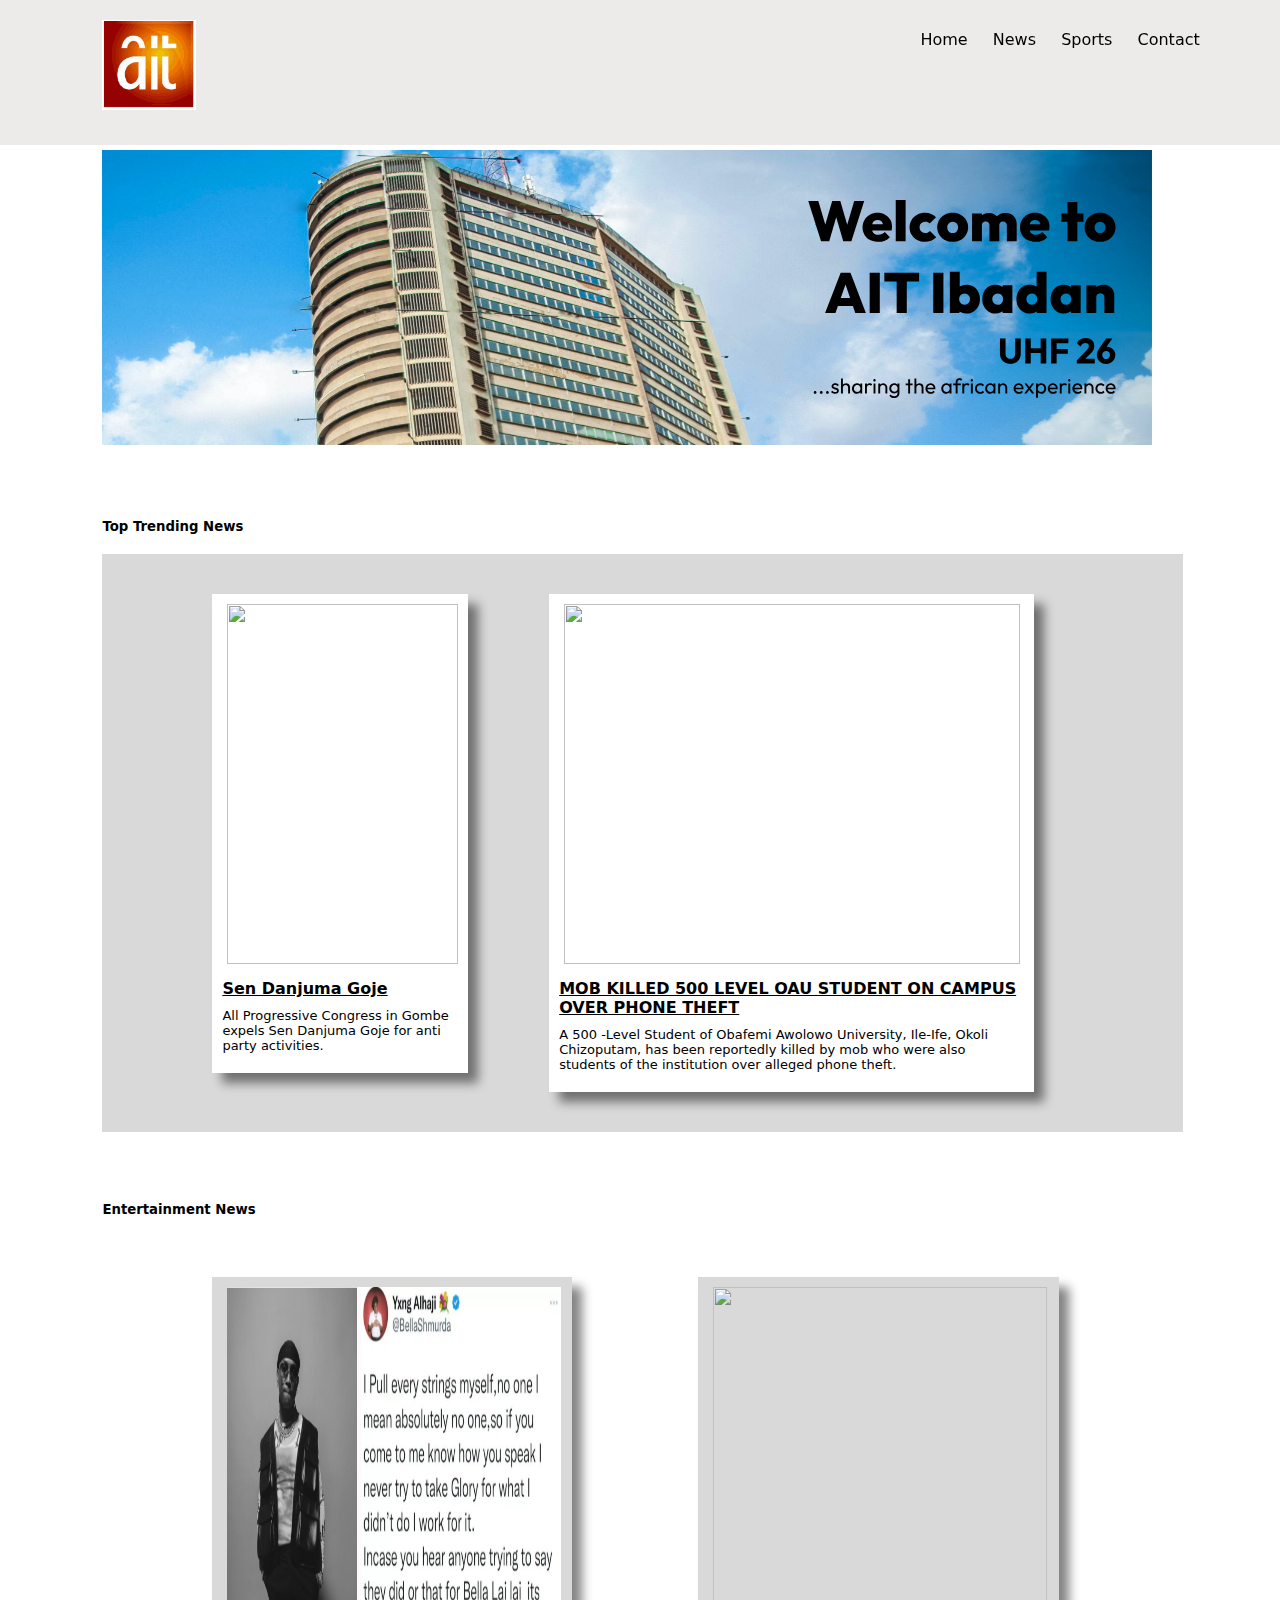
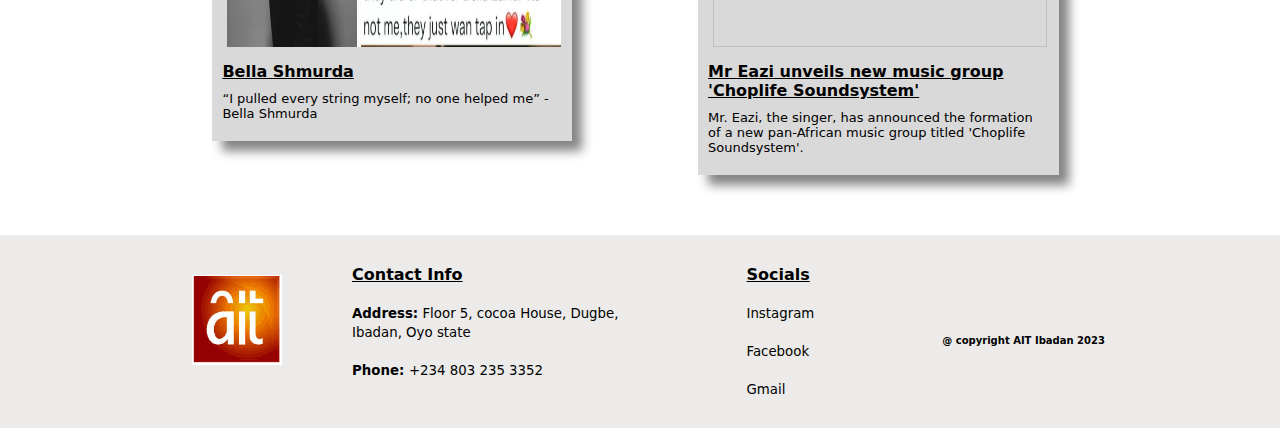
==== index.html @ 720fd8be "Update index.html" ====
<!DOCTYPE html>
<html lang="en">
<head>
    <meta charset="UTF-8">
    <meta http-equiv="X-UA-Compatible" content="IE=edge">
    <meta name="viewport" content="width=device-width, initial-scale=1.0">
    <title>AIT Ibadan</title>
    <link rel="stylesheet" href="homepage.css">
    <link rel="icon" href="pictures/logo.png">
</head>
<body>
    <head>
        <nav>
            <img class="logo" src="pictures/logo.png" alt="logo">
            <div class="nav-links">
                <a href="index.html">Home</a>
                <a href="newspage.html">News</a>
                <a href="">Sports</a>
                <a href="">Contact</a>
            </div>
        </nav>

        <div class="hero">
            <img class="hero-img" src="pictures/cocoahouse.svg" alt="cocoahouse">
        </div>
    </head>
    <main>
        <div class="trending-news">
            <h5>Top Trending News</h5>
            <div class="trending-news-block">
                <a class="trending-news-page" href="tendingstorynewspage.html">
                    <div class="trending-news-card">
                        <div class="trending-news-img">
                            <img src="https://dailytrust.com/wp-content/uploads/2020/10/Danjuma-Goje.jpg" alt="">
                        </div>
                        <h4>Sen Danjuma Goje</h4>
                        <p>
                            All Progressive Congress in Gombe expels Sen Danjuma Goje for anti party activities.
                        </p>
                    </div>
                </a>

                <a class="trending-news-page" href="trendingstorynewspage2.html">
                    <div class="trending-news-card">
                        <div class="trending-news-img">
                            <img src="https://cdn.punchng.com/wp-content/uploads/2023/04/11211629/WhatsApp-Image-2023-04-11-at-19.37.28.jpeg" alt="">
                        </div>
                        <h4>MOB KILLED 500 LEVEL OAU STUDENT ON CAMPUS OVER PHONE THEFT</h4>
                        <p>
                            A 500 -Level Student of Obafemi Awolowo University, Ile-Ife, Okoli Chizoputam, has been reportedly killed by mob who were also students of the institution over alleged phone theft.
                        </p>
                    </div>
                </a>
                
            </div>
        </div>

        <div class="entertainment-news">
            <h5>Entertainment News</h5>
            <div class="entertainment-news-block">
                <a class="entertainment-news-page" href="entertainmentnewspage.html">
                    <div class="entertainment-news-card">
                        <div class="entertainment-news-img">
                            <img src="pictures/bellashmuda.png" alt="">
                        </div>
                        <h4>Bella Shmurda</h4>
                        <p class="news-description"> 
                            <q>I pulled every string myself; no one helped me</q> -Bella Shmurda
                        </p>
                    </div>
                </a>

                <a class="entertainment-news-page" href="entertainmentnewspage2.html">
                    <div class="entertainment-news-card">
                        <div class="entertainment-news-img">
                            <img src="https://tunezjam.com/images/Mr-Eazi-ProfilePic.jpg" alt="">
                        </div>
                        <h4>Mr Eazi unveils new music group 'Choplife Soundsystem'</h4>
                        <p class="news-description">
                            Mr. Eazi, the singer, has announced the formation of a new pan-African music group titled 'Choplife Soundsystem'.
                        </p>
                    </div>
                </a>
        </div>

    </main>
    <footer>
        <img src="pictures/logo.png" alt="">
        <div class="footer-info" id="contact-info">
            <h4 style="text-decoration: underline;">Contact Info</h4><br>
            <small id="address"><b>Address:</b> Floor 5, cocoa House, Dugbe, <br>Ibadan, Oyo state</small><br>
            <br>
            <small id="phone"><b>Phone: </b> +234 803 235 3352</small>
        </div>

        <div class="footer-info" id="socials">
            <h4 style="text-decoration: underline;">Socials</h4><br>
            <small><a href="">Instagram</a></small><br>
            <br>
            <small><a href="">Facebook</a></small><br>
            <br>
            <small><a href="">Gmail</a></small>
        </div>

        <b id="copyright">@ copyright AIT Ibadan 2023</b>
    </footer>
</body>
</html>
---- homepage.css ----
*{
    margin: 0;
    padding: 0;
    font-family: system-ui, -apple-system, BlinkMacSystemFont, 'Segoe UI', Roboto, Oxygen, Ubuntu, Cantarell, 'Open Sans', 'Helvetica Neue', sans-serif;
}
nav{
    /* border: 1px solid black; */
    height: 15vh;
    width: 100%;
    display: flex;
    padding-top: 10px;
    background-color: rgba(228, 227, 225, 0.719);
    position: fixed;
    top: 0;
}
.logo{
    height: 10vh;
    margin-left: 8%;
    /* border: 2px solid black; */
    margin-top: 10px;
}
.nav-links{
    margin-left: 55%;
    margin-top: 20px;
}
.nav-links a{
    margin-left: 20px;
    text-decoration: none;
    color: black;
}
.nav-links a:hover{
    text-decoration: underline;
    text-decoration-color: blue;
}
.hero{
    margin-top: 150px;
    /* border: 1px solid black; */
    margin-left: 8%;
    width: 82vw;
}
.hero-img{
    width: 82vw;
}
.hero h2{
    float: right;
}
.trending-news{
    margin-left: 8%;
    margin-top: 70px;
}
.trending-news-block{
    padding: 40px;
    margin-top: 20px;
    background-color: #D9D9D9;
    width: 85%;
    display: flex;
}
.trending-news-page{
    color: black;
    text-decoration: none;
}
.trending-news-img{
    height: 40vh;
    width: 98%;
    padding-left: 5px;
}
.trending-news-img img{
    width: 100%;
    height: 40vh;
}
.trending-news-card{
    /* border: 1px solid black; */
    width: 70%;
    /* height: 56vh; */
    padding: 10px;
    padding-bottom: 20px;
    background-color: white;
    margin-left: 70px;
    box-shadow: 10px 10px 10px rgba(0, 0, 0, 0.486);
}
.trending-news-card h4{
    margin-top: 15px;
    text-decoration: underline;
}
.trending-news-card p{
    margin-top: 10px;
    font-size: 13px;
}
.entertainment-news{
    margin-left: 8%;
    margin-top: 70px;
}
.entertainment-news-block{
    padding: 40px;
    margin-top: 20px;
    width: 76vw;
    display: flex;
}
.entertainment-news-page{
    color: black;
    text-decoration: none;
}
.entertainment-news-card{
    width: 70%;
    padding: 10px;
    padding-bottom: 20px;
    background-color: #D9D9D9;
    margin-left: 70px;
    box-shadow: 10px 10px 10px rgba(0, 0, 0, 0.486);
}
.entertainment-news-img{
    height: 40vh;
    width: 98%;
    padding-left: 5px;
}
.entertainment-news-img img{
    width: 100%;
    height: 40vh;
}
.entertainment-news-card h4{
    margin-top: 15px;
    text-decoration: underline;
}
.entertainment-news-card p{
    margin-top: 10px;
    font-size: 13px;
}
footer{
    margin-top: 20px;
    display: flex;
    background-color: rgba(228, 227, 225, 0.719);
    padding-bottom: 30px;
    width: 100%;
}
footer img{
    height: 10vh;
    width: 10vh;
    margin-left: 15%;
    margin-top: 40px;
}
.footer-info{
    margin-top: 30px;
    margin-left: 70px;
}
.footer-info a{
    color: black;
    text-decoration: none;
}
.footer-info a:hover{
    text-decoration: underline;
    text-decoration-color: orange;

}
#socials{
    margin-left: 10%;
}
.social-logo{
    width: 10%;
}
#copyright{
    margin-top: 100px;
    font-size: 10px;
    margin-left: 10%;
}


@media all and (max-width: 500px){
    .logo{
        margin-left: 6%;
        height: 5vh;
    }
    nav{
        padding-top: 5px;
        width: 100%;
        height: 8vh;
    }
    .nav-links{
        font-size: 10px;
        margin-left: 25%;
        margin-top: 15px;
    }
    .nav-links a{
        margin-left: 9px;
    }
    .hero{
        margin-top: 80px;
    }
    .trending-news{
        margin-top: 20px;
        width: 90%;
    }
    .trending-news-block{
        display: block;
        padding: 10px;
    }
    .trending-news-card{
        margin-left: 0;
        width: 90%;
        margin-bottom: 50px;
    }
    .trending-news-img{
        height: 30vh;
    }
    .trending-news-img img{
        height: 30vh;
    }
    .entertainment-news{
        margin-top: 45px;
    }
    .entertainment-news-block{
        display: block;
        padding-left: 0;
        margin-top: 20px;
        padding-top: 0;
    }
    .entertainment-news-card{
        margin-left: 0;
        width: 100%;
        margin-bottom: 50px;
    }
    .entertainment-news-img{
        height: 30vh;
    }
    .entertainment-news-img img{
        height: 30vh;
    }
    footer{
        font-size: 7px;
    }
    footer img{
        margin-left: 10%;
        height: 6vh;
        width: 10vw;
        margin-top: 50px;
        /* border: 2px solid black; */
    }
    #copyright{
        margin-top: 50px;
        font-size: 4px;
        margin-left: 20px;
    }
    .footer-info{
        margin-left: 5px;
    }
    #contact-info{
        margin-left: 25px;
    }
    #socials{
        margin-left: 20px;
    }
}
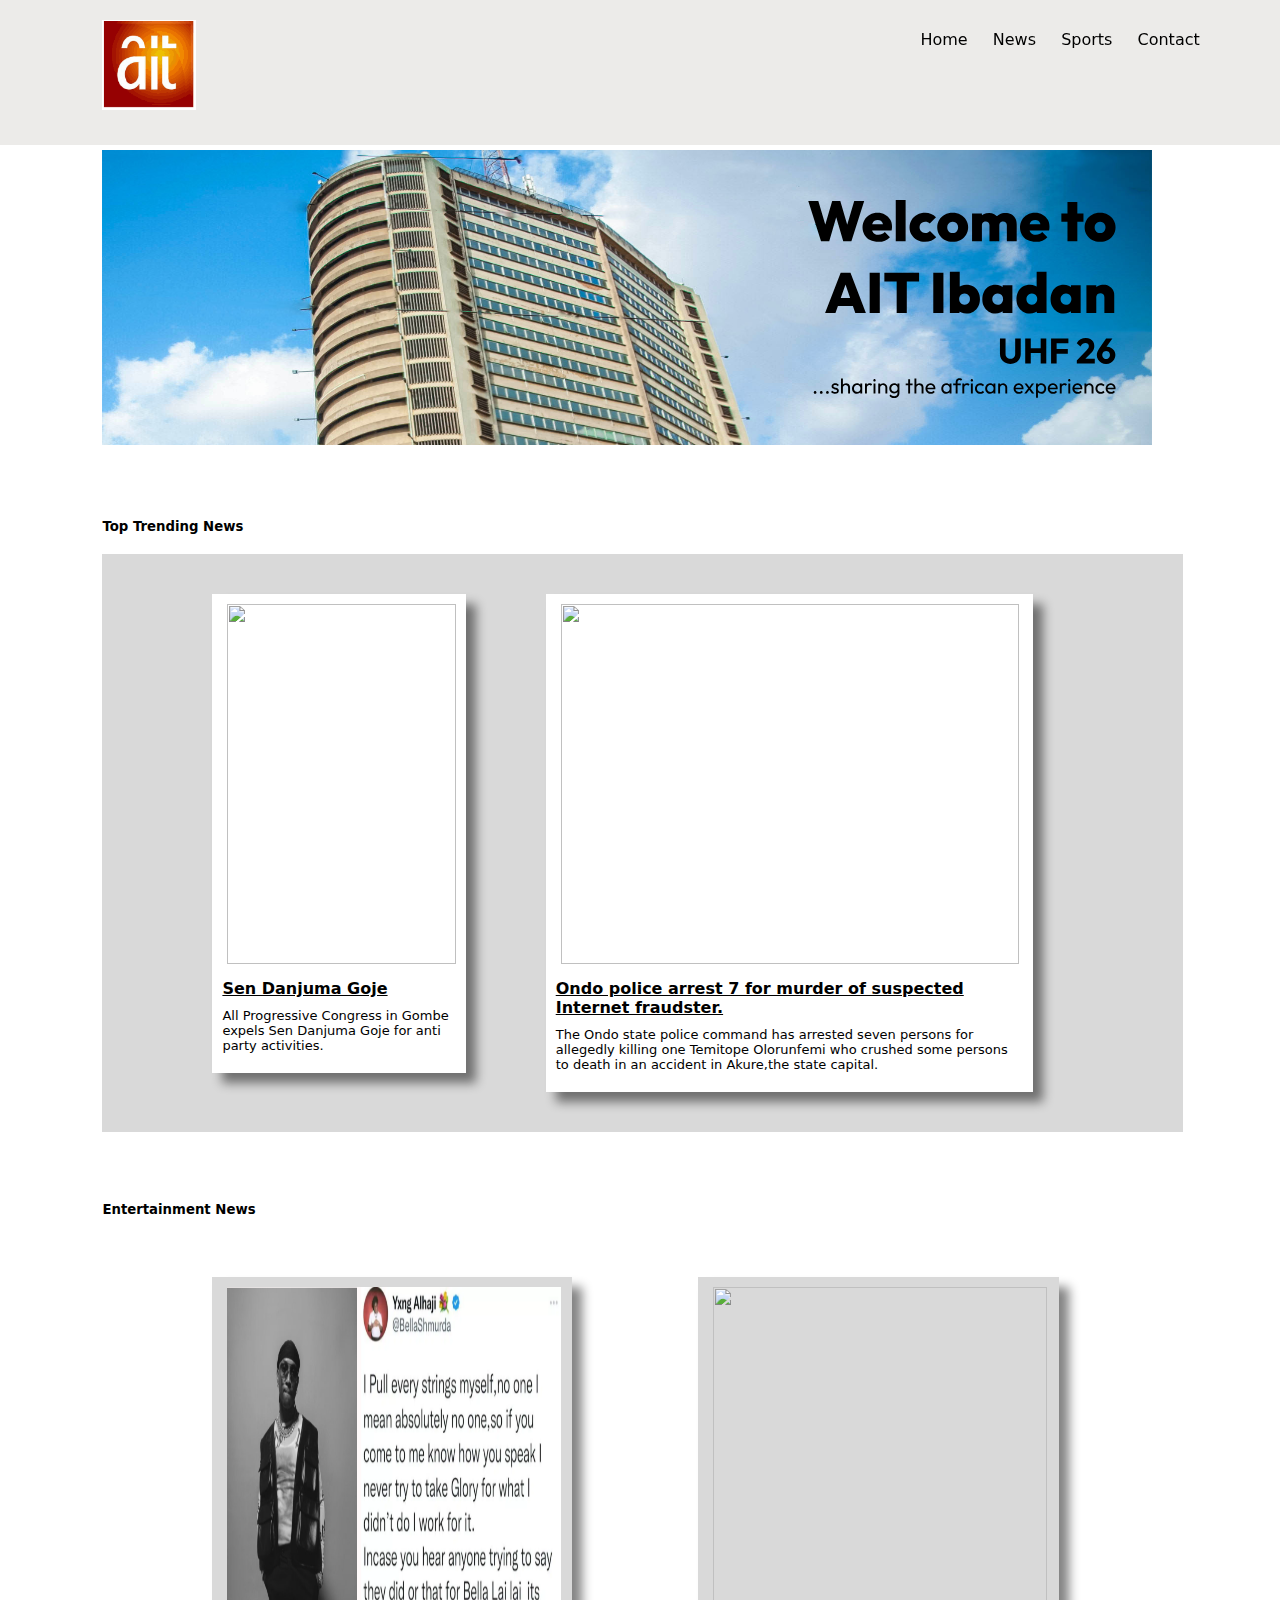
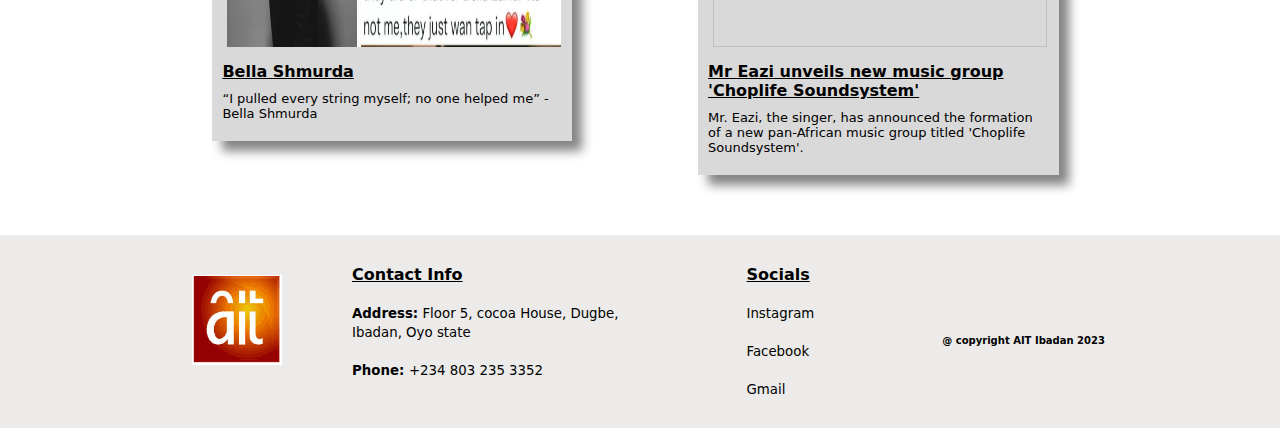
==== commit 380f46df: "Update index.html" ====
--- a/index.html
+++ b/index.html
@@ -43,11 +43,11 @@
                 <a class="trending-news-page" href="trendingstorynewspage2.html">
                     <div class="trending-news-card">
                         <div class="trending-news-img">
-                            <img src="https://cdn.punchng.com/wp-content/uploads/2023/04/11211629/WhatsApp-Image-2023-04-11-at-19.37.28.jpeg" alt="">
+                            <img src="https://www.thecable.ng/wp-content/uploads/2020/05/black-man-arrest-beating-1280x720.jpg" alt="">
                         </div>
-                        <h4>MOB KILLED 500 LEVEL OAU STUDENT ON CAMPUS OVER PHONE THEFT</h4>
+                        <h4>Ondo police arrest 7  for murder of suspected Internet fraudster.</h4>
                         <p>
-                            A 500 -Level Student of Obafemi Awolowo University, Ile-Ife, Okoli Chizoputam, has been reportedly killed by mob who were also students of the institution over alleged phone theft.
+                            The  Ondo state police command has arrested seven  persons for allegedly killing one Temitope Olorunfemi who crushed some persons to death in an accident in Akure,the state capital.
                         </p>
                     </div>
                 </a>
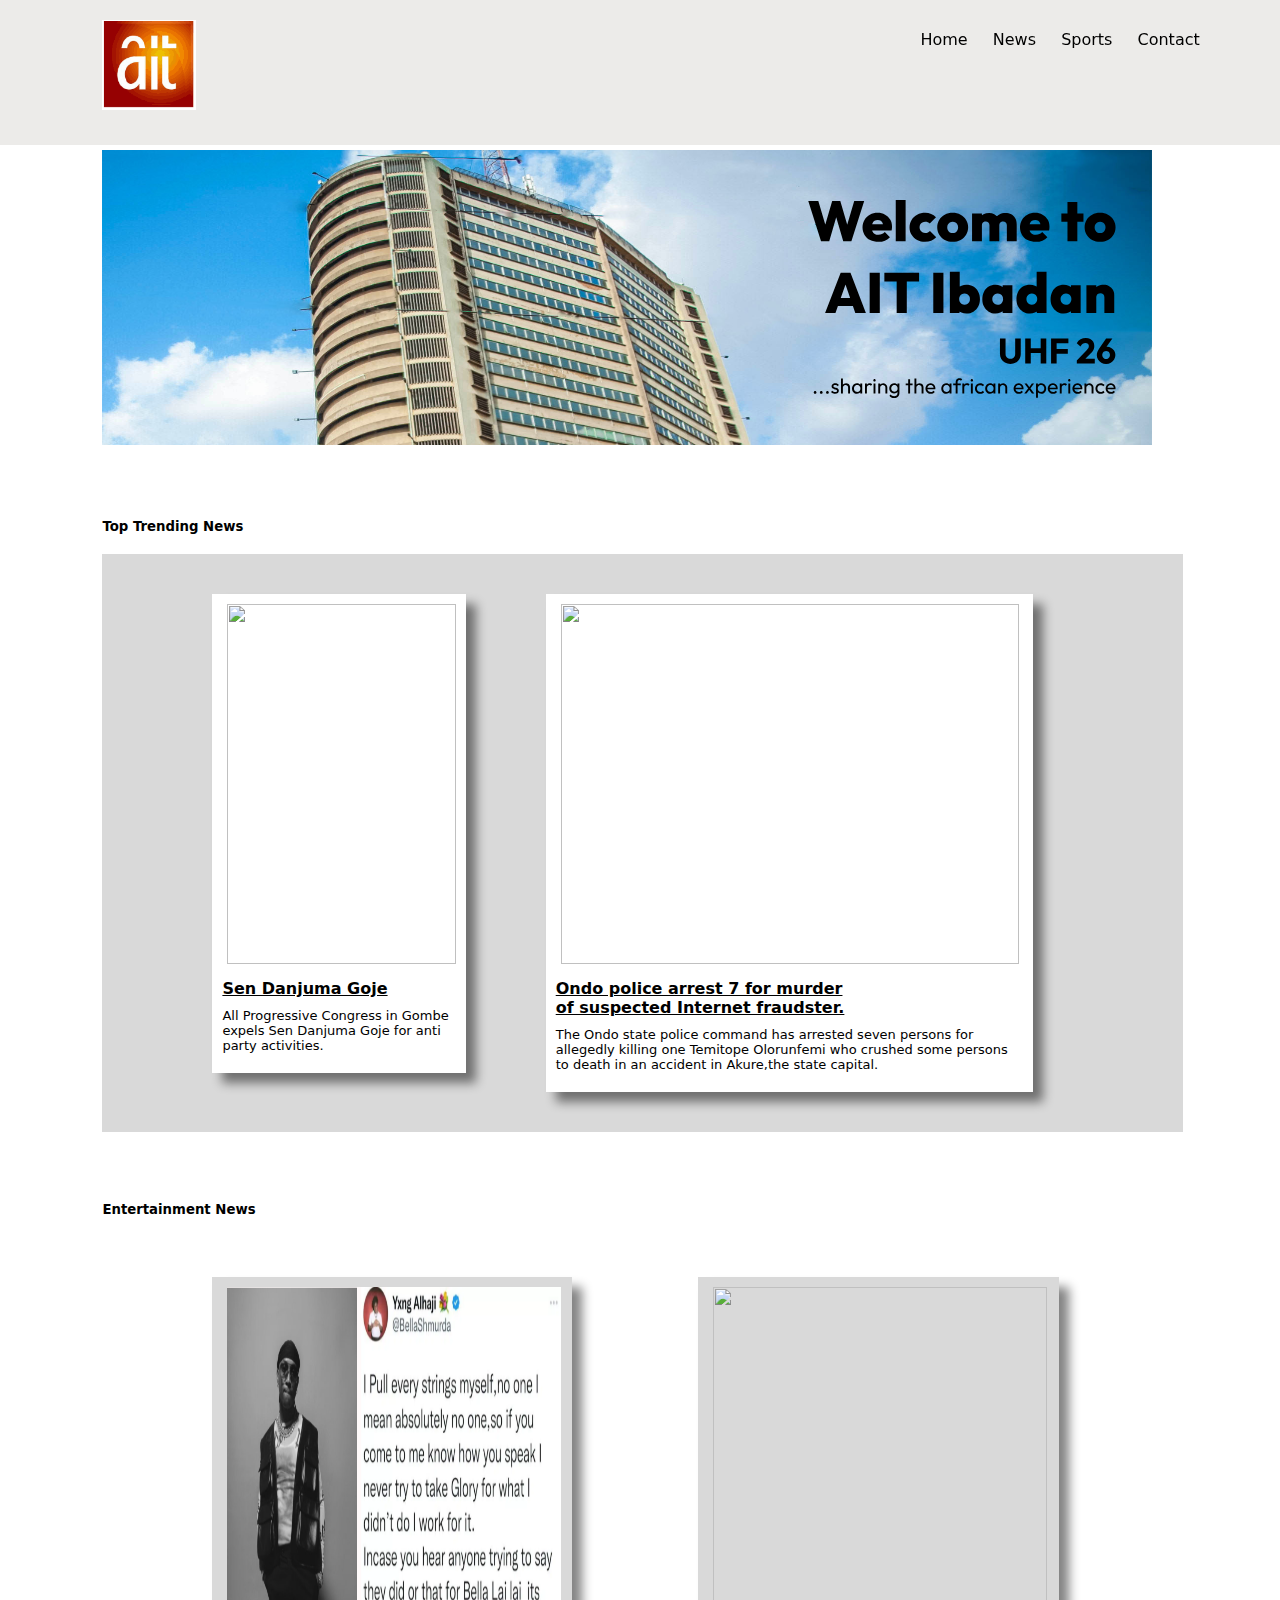
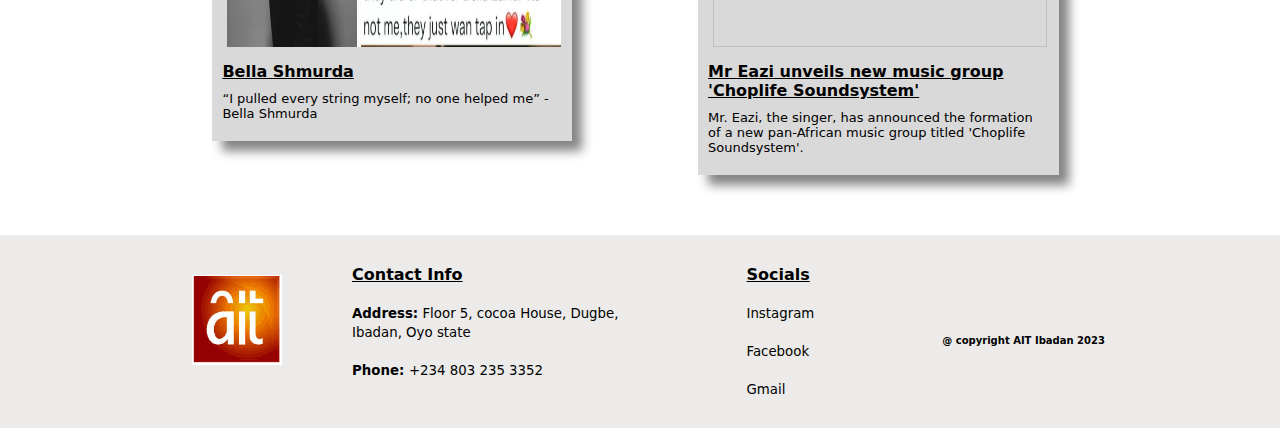
==== commit bd37b33e: "Update index.html" ====
--- a/index.html
+++ b/index.html
@@ -45,7 +45,7 @@
                         <div class="trending-news-img">
                             <img src="https://www.thecable.ng/wp-content/uploads/2020/05/black-man-arrest-beating-1280x720.jpg" alt="">
                         </div>
-                        <h4>Ondo police arrest 7  for murder of suspected Internet fraudster.</h4>
+                        <h4>Ondo police arrest 7  for murder<br> of suspected Internet fraudster.</h4>
                         <p>
                             The  Ondo state police command has arrested seven  persons for allegedly killing one Temitope Olorunfemi who crushed some persons to death in an accident in Akure,the state capital.
                         </p>
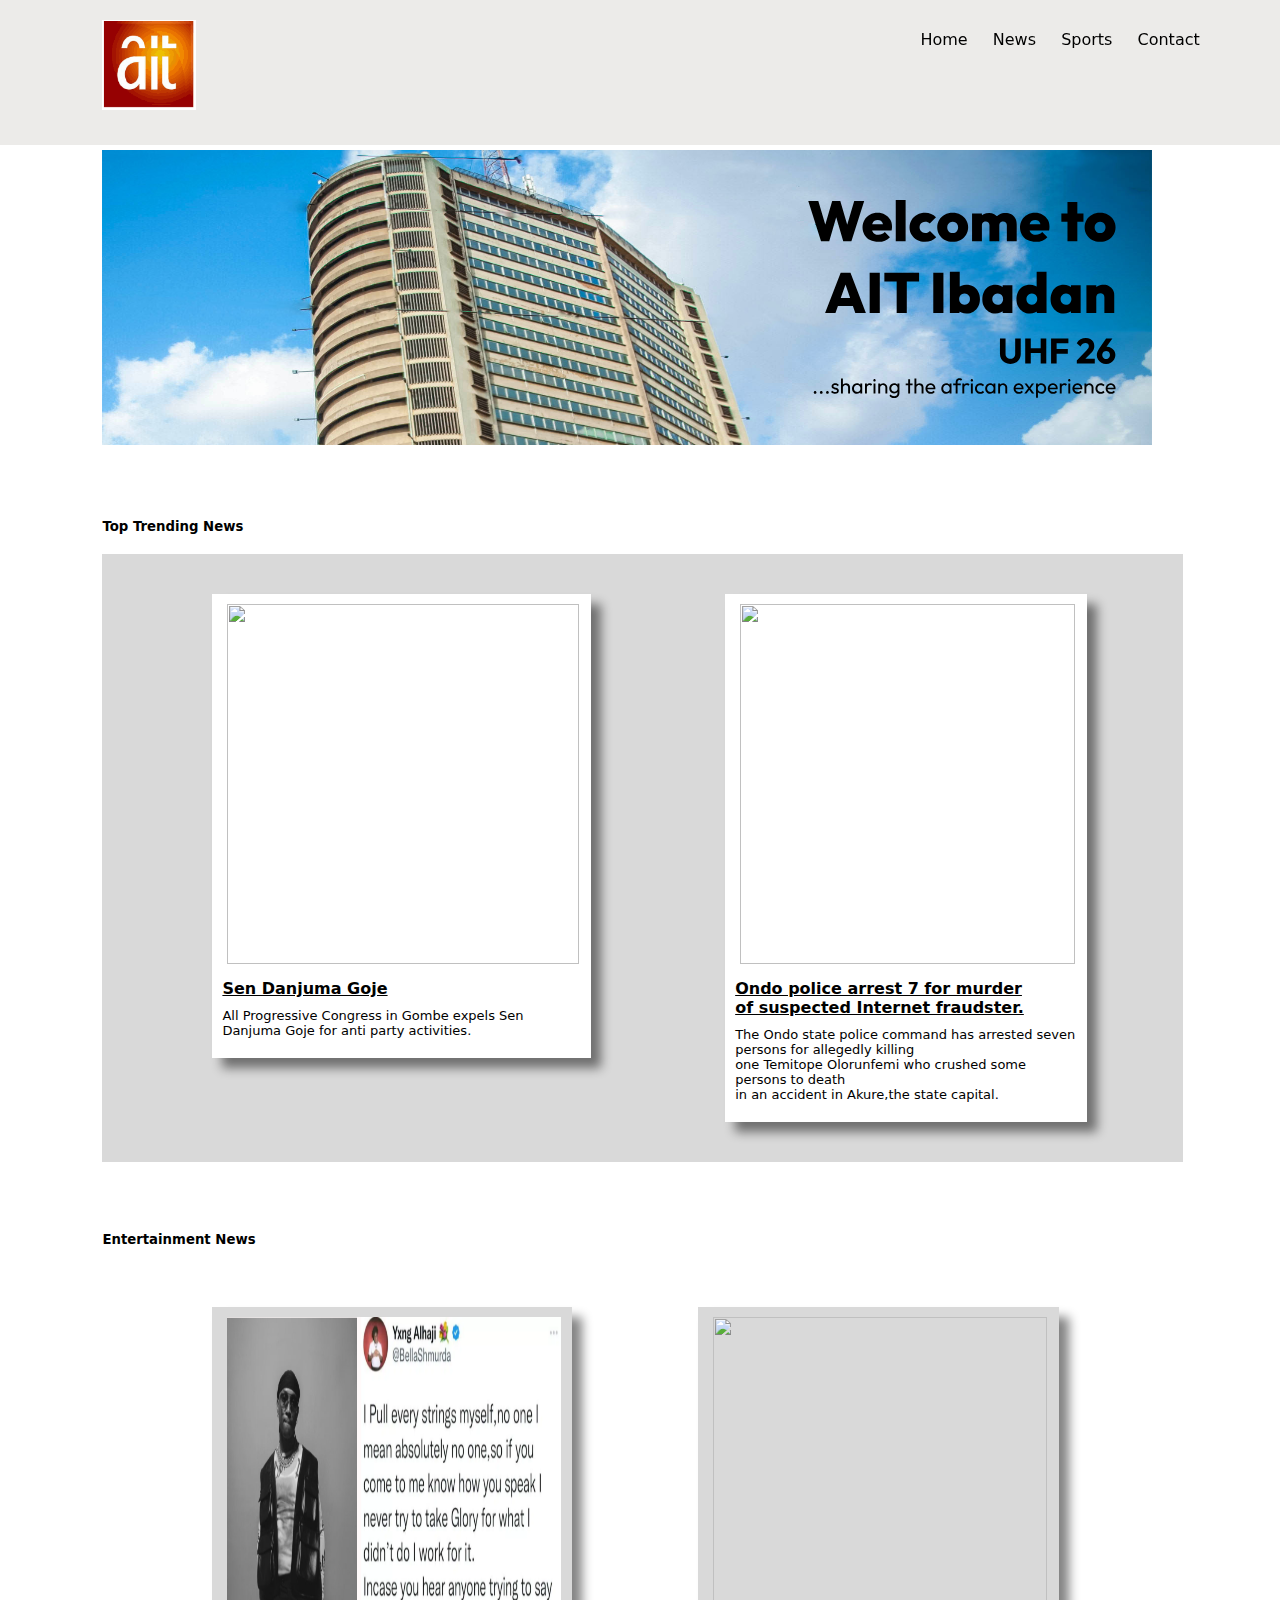
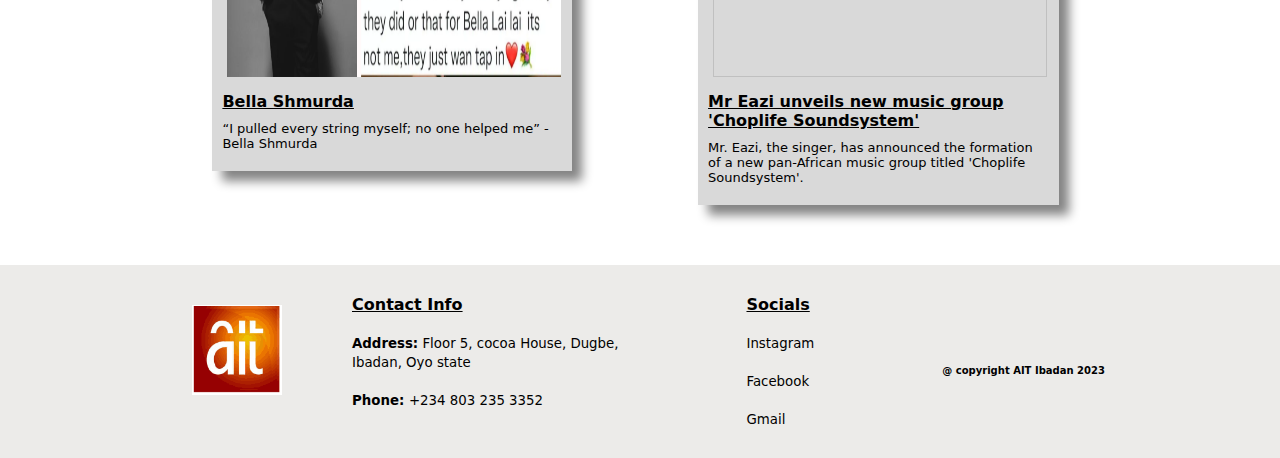
==== commit 00904b7e: "Update index.html" ====
--- a/index.html
+++ b/index.html
@@ -47,7 +47,8 @@
                         </div>
                         <h4>Ondo police arrest 7  for murder<br> of suspected Internet fraudster.</h4>
                         <p>
-                            The  Ondo state police command has arrested seven  persons for allegedly killing one Temitope Olorunfemi who crushed some persons to death in an accident in Akure,the state capital.
+                            The  Ondo state police command has arrested seven  persons for allegedly killing <br>
+                            one Temitope Olorunfemi who crushed some persons to death <br> in an accident in Akure,the state capital.
                         </p>
                     </div>
                 </a>
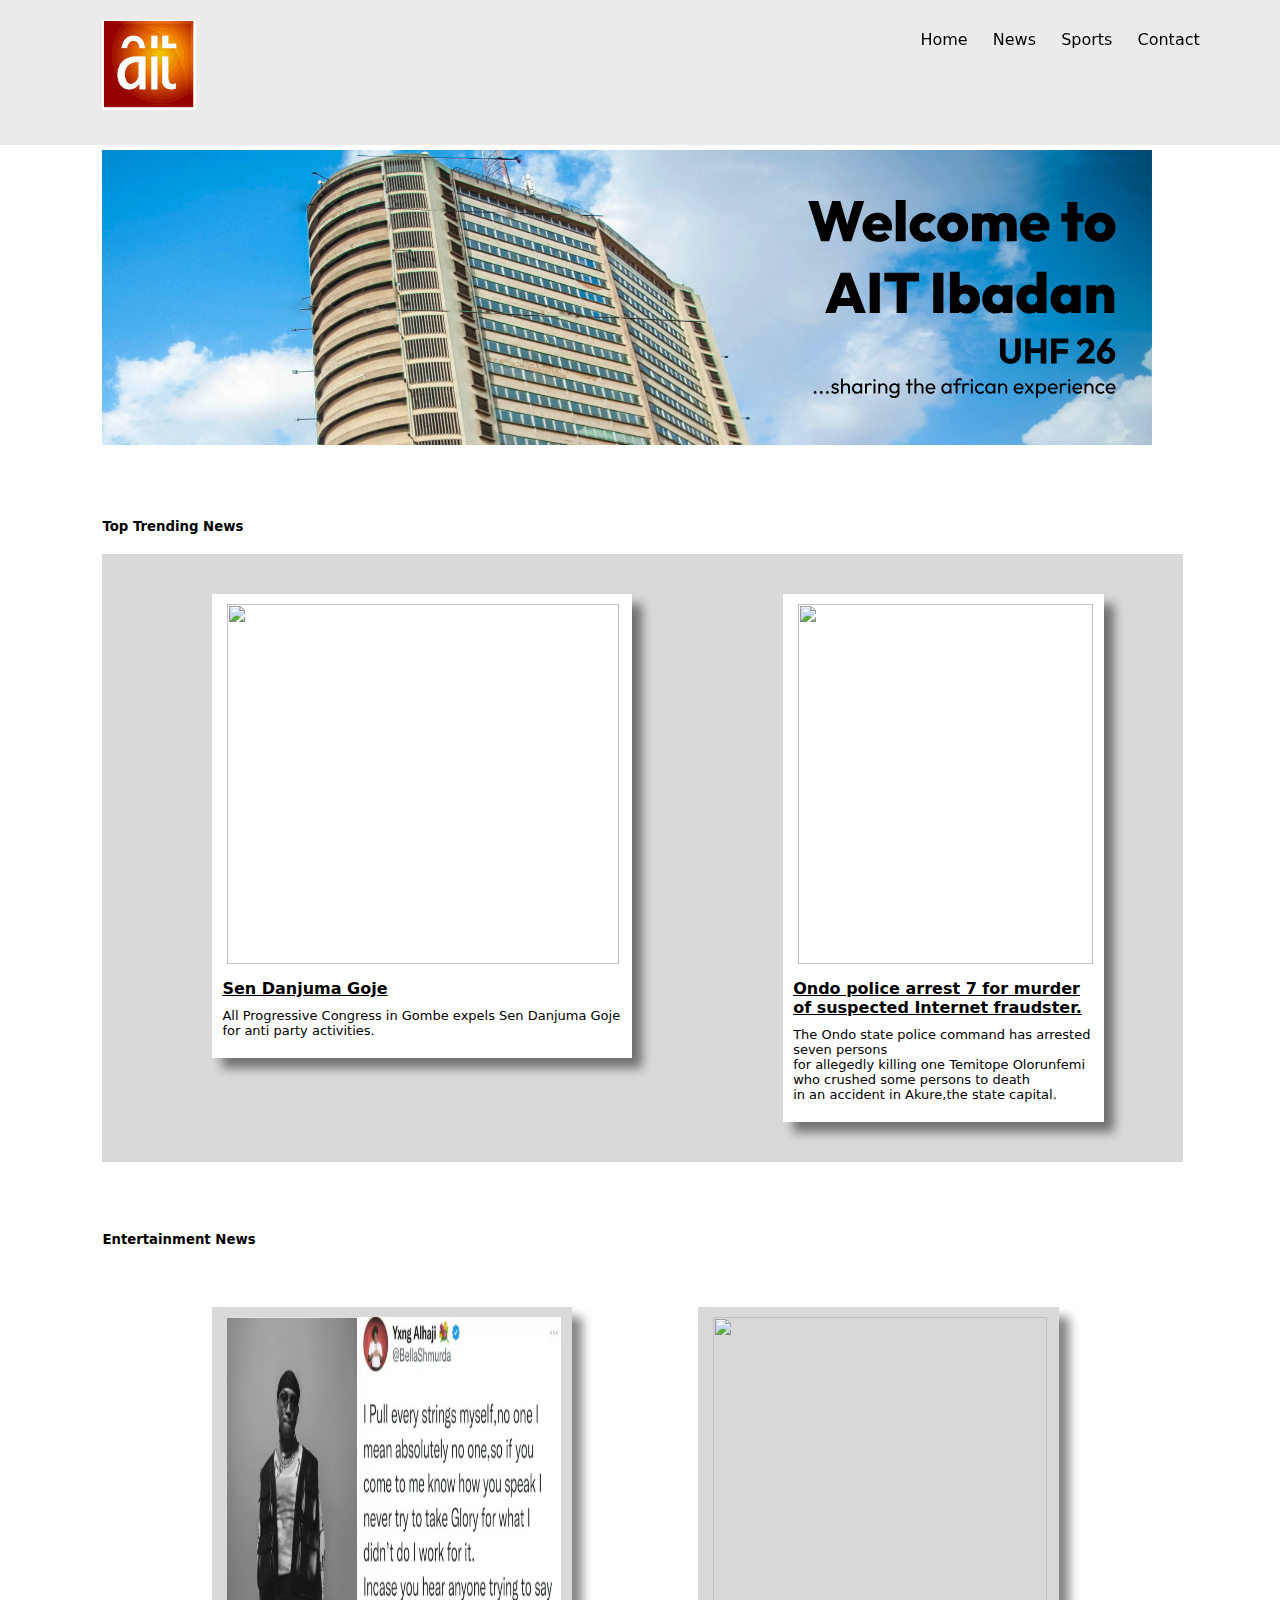
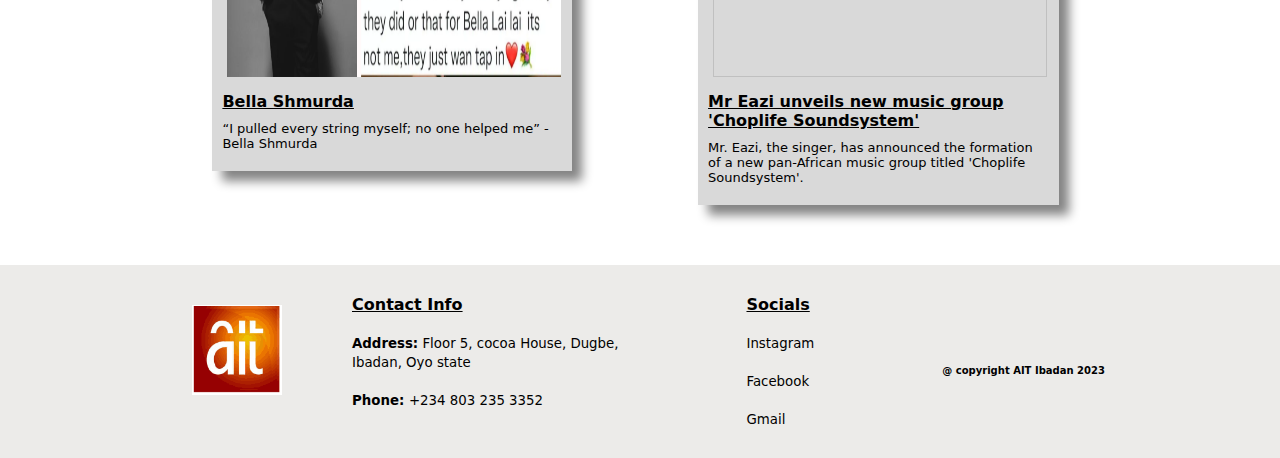
==== commit 63b25aee: "Update index.html" ====
--- a/index.html
+++ b/index.html
@@ -47,8 +47,8 @@
                         </div>
                         <h4>Ondo police arrest 7  for murder<br> of suspected Internet fraudster.</h4>
                         <p>
-                            The  Ondo state police command has arrested seven  persons for allegedly killing <br>
-                            one Temitope Olorunfemi who crushed some persons to death <br> in an accident in Akure,the state capital.
+                            The  Ondo state police command has arrested seven  persons<br> for allegedly killing one Temitope Olorunfemi <br>
+                            who crushed some persons to death <br> in an accident in Akure,the state capital.
                         </p>
                     </div>
                 </a>
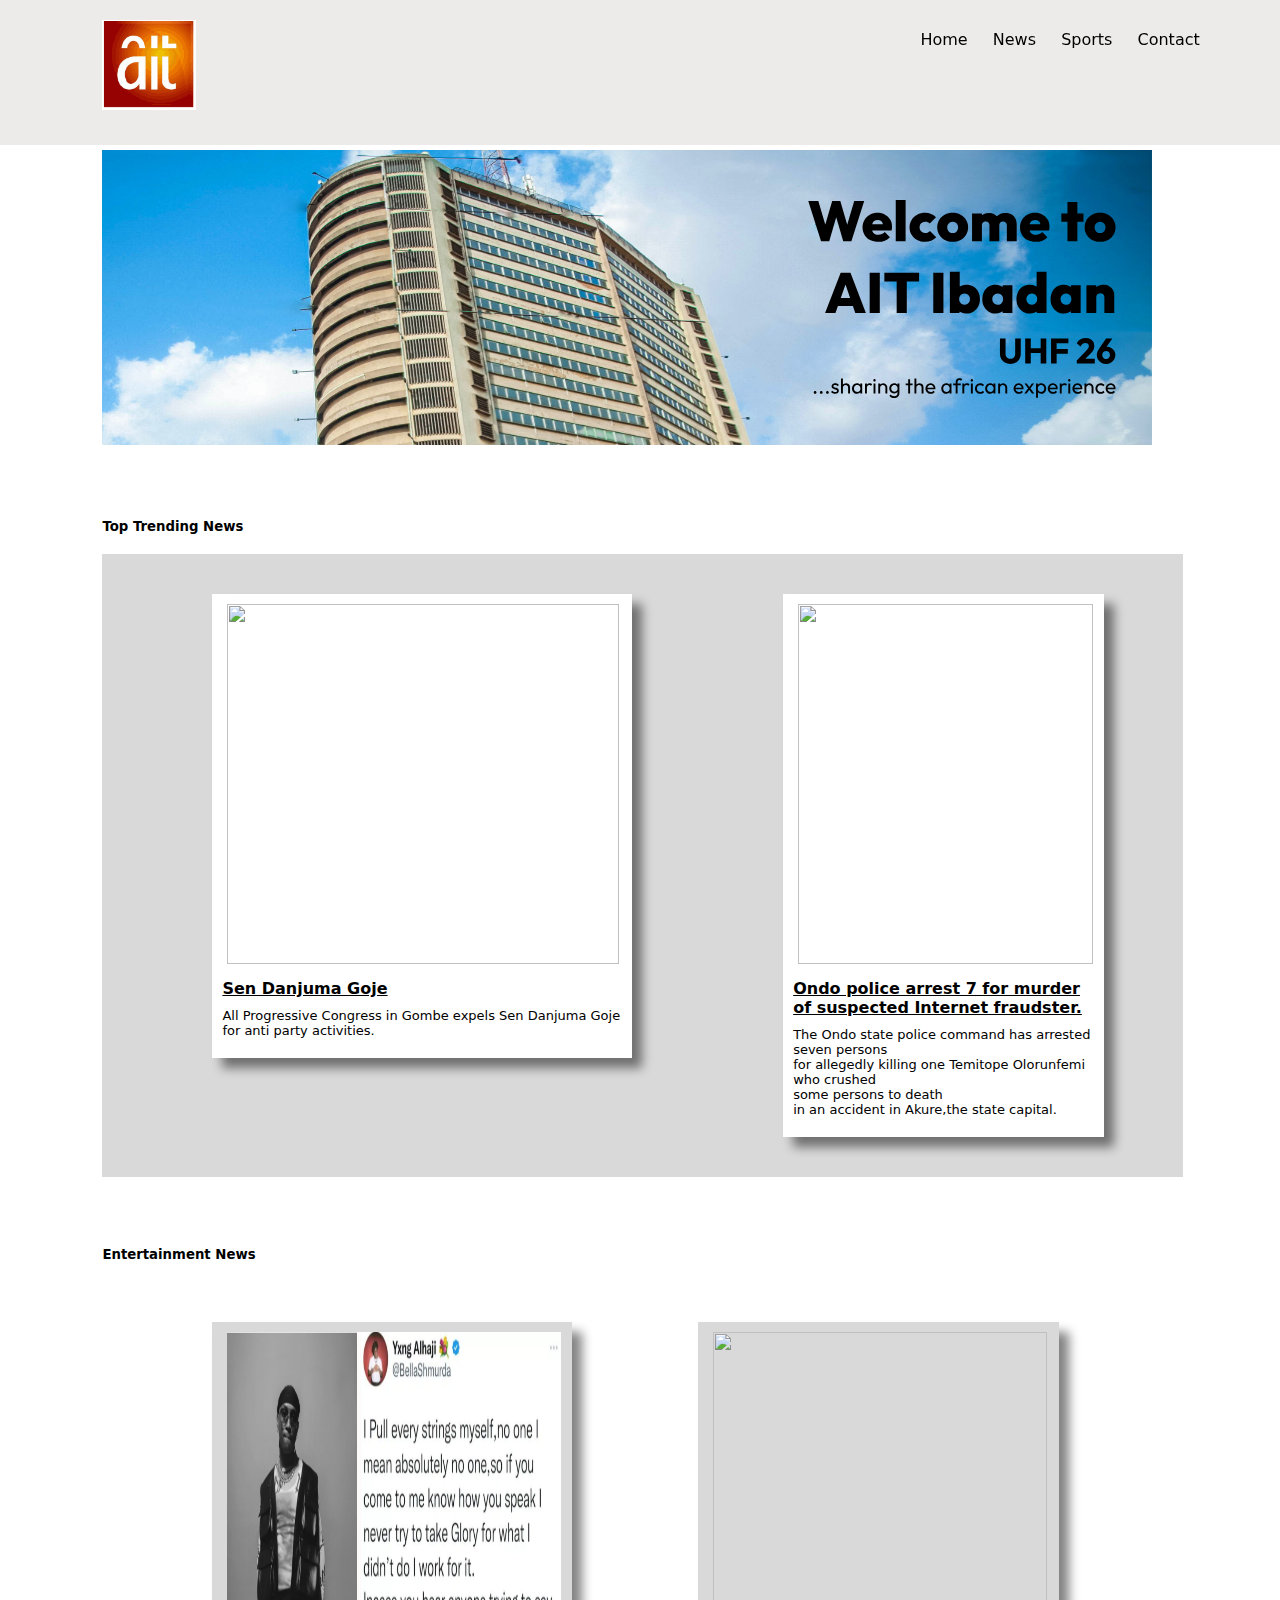
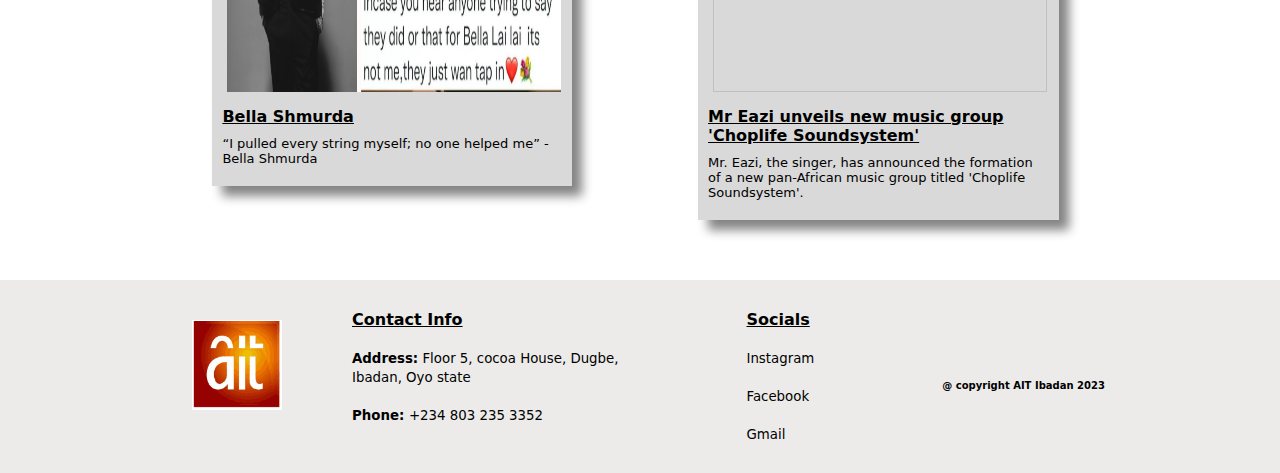
==== commit 11b32a27: "Update index.html" ====
--- a/index.html
+++ b/index.html
@@ -47,8 +47,8 @@
                         </div>
                         <h4>Ondo police arrest 7  for murder<br> of suspected Internet fraudster.</h4>
                         <p>
-                            The  Ondo state police command has arrested seven  persons<br> for allegedly killing one Temitope Olorunfemi <br>
-                            who crushed some persons to death <br> in an accident in Akure,the state capital.
+                            The  Ondo state police command has arrested seven  persons<br> 
+                            for allegedly killing one Temitope Olorunfemi who crushed <br> some persons to death <br> in an accident in Akure,the state capital.
                         </p>
                     </div>
                 </a>
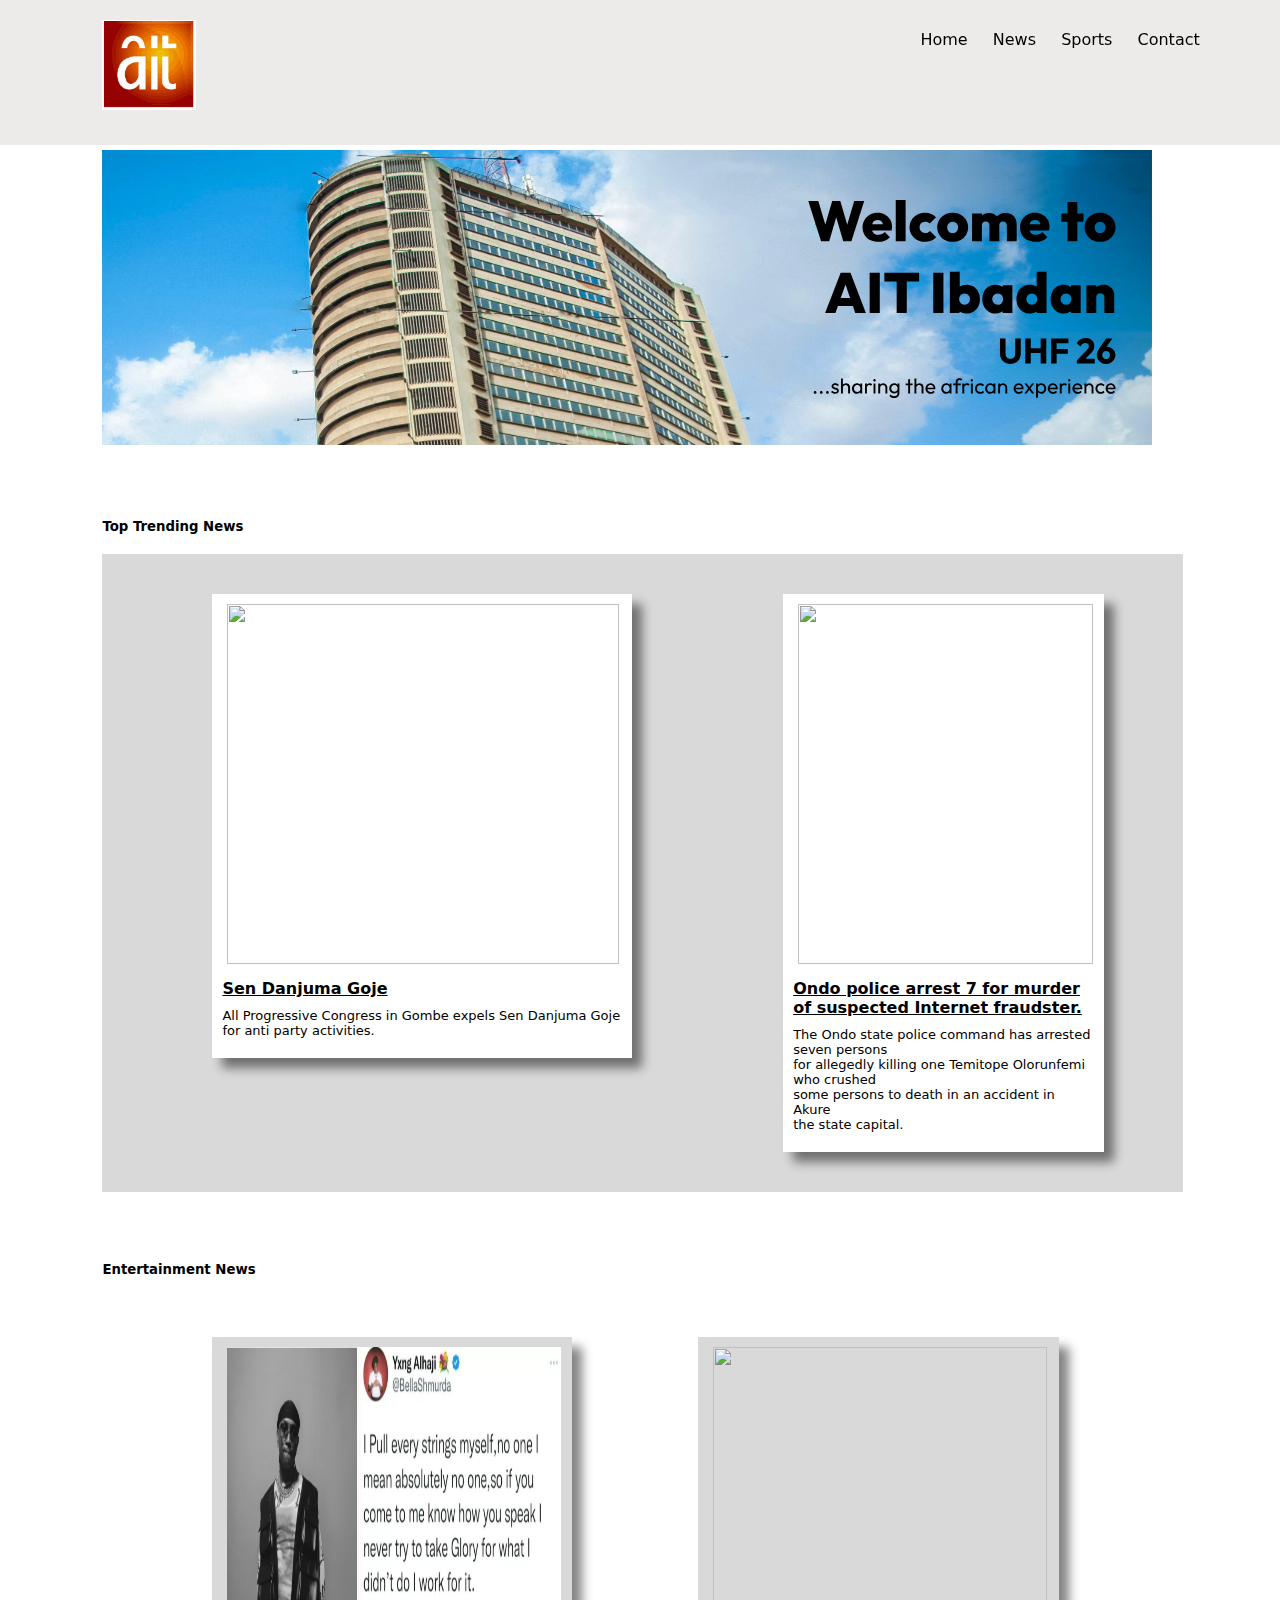
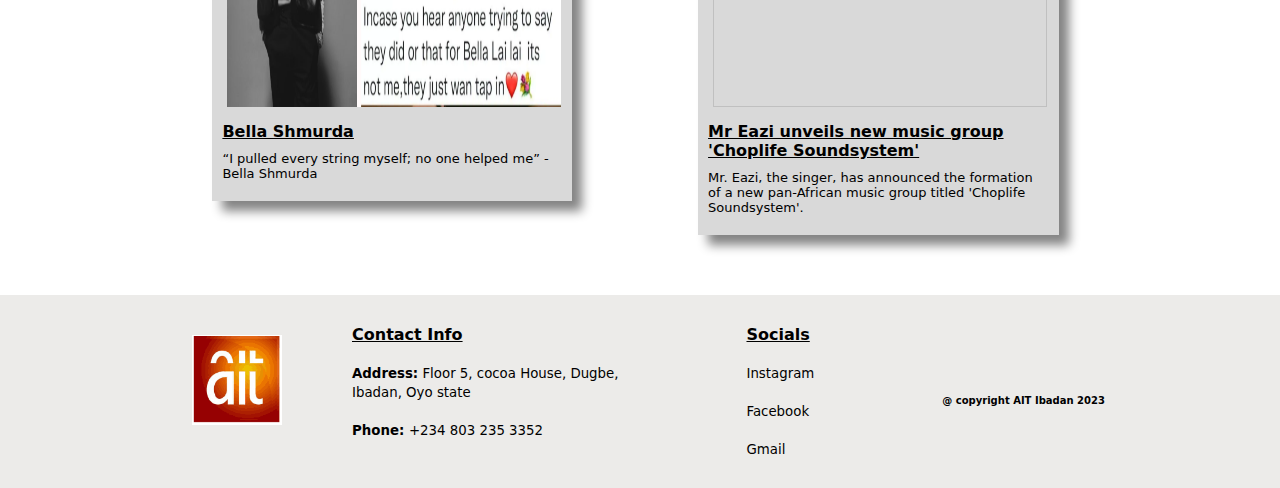
==== commit 0bd30c1f: "Update index.html" ====
--- a/index.html
+++ b/index.html
@@ -48,7 +48,7 @@
                         <h4>Ondo police arrest 7  for murder<br> of suspected Internet fraudster.</h4>
                         <p>
                             The  Ondo state police command has arrested seven  persons<br> 
-                            for allegedly killing one Temitope Olorunfemi who crushed <br> some persons to death <br> in an accident in Akure,the state capital.
+                            for allegedly killing one Temitope Olorunfemi who crushed <br> some persons to death in an accident in Akure <br>the state capital.
                         </p>
                     </div>
                 </a>
